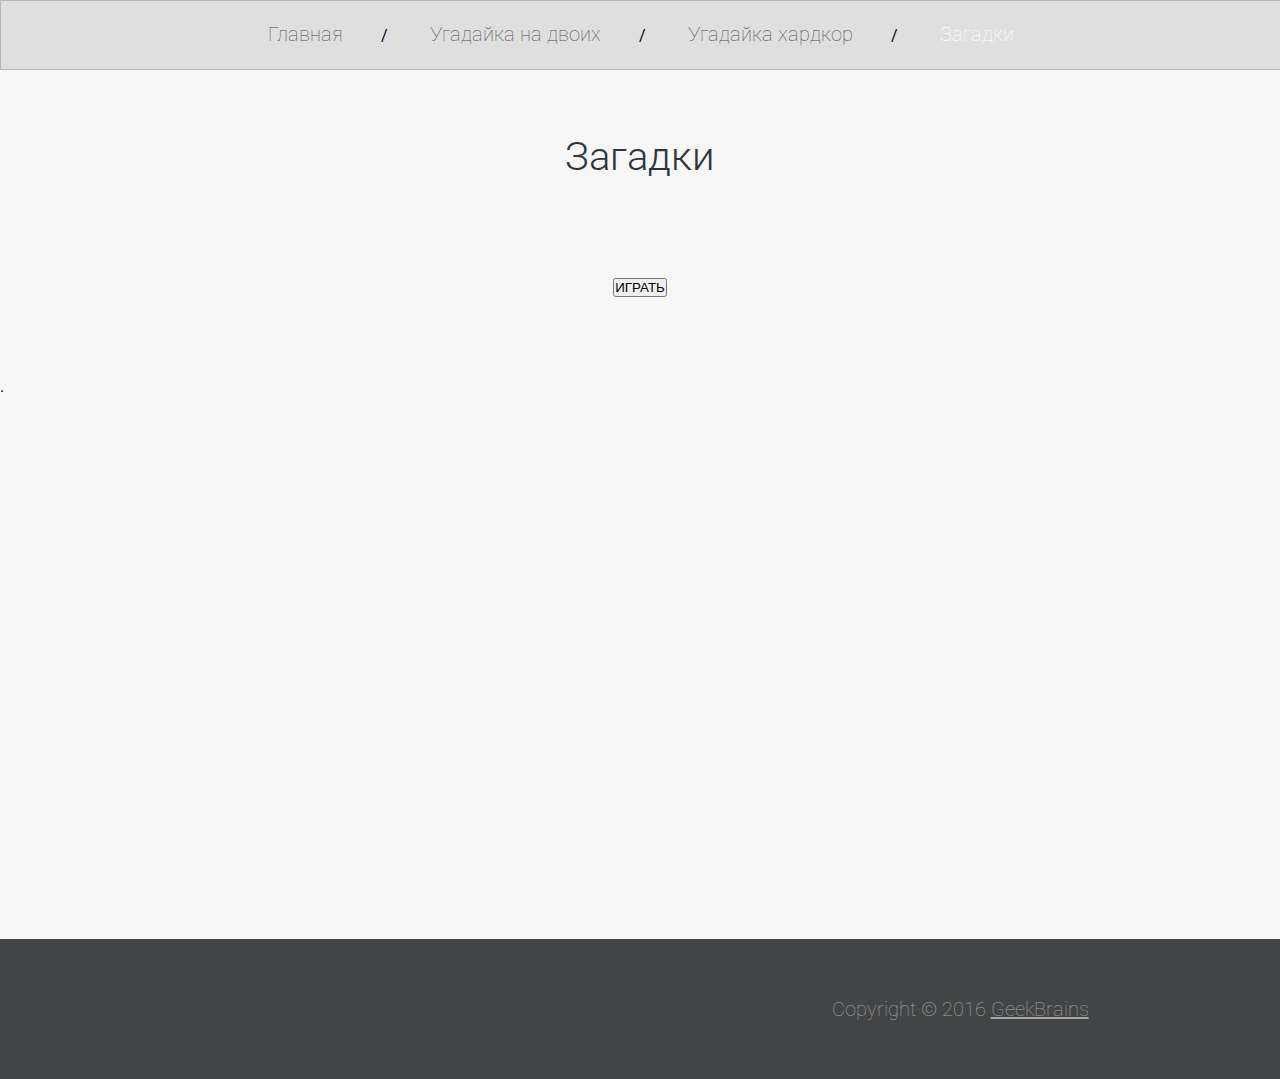
==== games/ridd2.0.html @ a2655c38 "Обнова индекса и добавление игр" ====
<!DOCTYPE html>
<html>
<head>
	<meta charset='utf-8'>
	<title>Загадки</title>
	<link rel="stylesheet" href="../style.css">
</head>
<body>
	<div id="header">
		<a href="../index.html">Главная</a><span>/</span>
		<a href="ugadajka_2players.html">Угадайка на двоих</a><span>/</span>
		<a href="ugadajka_hardcore.html">Угадайка хардкор</a><span>/</span>
		<a href="ridd2.0.html" style="color: #fff">Загадки</a>
	</div>
<div id="content">
	<h1>Загадки</h1>

	<h1><input type="button" id="start" value="ИГРАТЬ" onmouseup="gameStart()" /></h1>
	.<div class="box_text">
		<p id="outPut" style="color: green; font-weight:bold;" align="center" ></p>
	</div>
	<script type="text/javascript">
		
		function outPut(str) {
			document.getElementById('outPut').innerHTML = str;
		}

		function gameStart () {
			var count = 0;
			var right = 'жираф';
			var answ = prompt('Достает своей макушкой\nУ деревьев до верхушки,\nШея, как высокий шарф,\nДобрый, в пятнышках ...\n\n(ответ вводится строчными буквами)');

			if (answ == right){
				alert('Поздравляю!!! Вы угадали!');
				count++;
			}else
				alert('К сожалению ответ не верный...');


			 right = 'водопад';
			 answ = prompt('Он летит с обрыва вниз,\nО камни разбивается.\nГромче зверя он ревет,\nИ в пену превращается ...\n\n(ответ вводится строчными буквами)');

			if (answ == right){
				alert('Поздравляю!!! Вы угадали!');
				count++;
			}else
				alert('К сожалению ответ не верный...');


			right = 'воробей';
			answ = prompt('Не пиликает на скрипке,\nНе поет, как соловей,\nА чирикает на ветке\nНаш малышка ...\n\n(ответ вводится строчными буквами)');

			if (answ == right){
				alert('Поздравляю!!! Вы угадали!');
				count++;
			}else
				alert('К сожалению ответ не верный...');


			right = 'буратино';
			answ = prompt('Вот совсем не трудный,\nКоротенький вопрос:\nКто в чернилку сунул\nДеревянный нос? ...\n\n(ответ вводится строчными буквами)');

			if (answ == right){
				alert('Поздравляю!!! Вы угадали!');
				count++;
			}else
				alert('К сожалению ответ не верный...');

			outPut(String('Игра окончена.<br />Количество набранных баллов: <h1 style="color: red">' + count + '</h1><br />По одному баллу за каждый правильный ответ.<br />'));
		}
	</script>

</div>

<div id="footer">
	Copyright © 2016 <a href="https://geekbrains.ru/"> GeekBrains </a>
</div>

</body>
</html>
---- style.css ----
@import url(https://fonts.googleapis.com/css?family=Roboto:400,100,100italic,300,300italic,400italic,500,500italic,700,700italic,900,900italic);

* {
    margin: 0;
    padding: 0;
}

body {
    background-color: #f7f7f7;
    font-family: 'Roboto', sans-serif;
}

#header {
    border: 1px solid #b5b7ba;
    background-color: #dfdfdf;
    min-width: 1280px;
    height: 50px;
    text-align: center;
    padding-top: 18px;
}

#header #selected {
    color: #000;
}

#center {
    width: 1280px;
    margin: 0 auto;
}

#header a {
    color: #4d4d4d;
    font-size: 20px;
    font-weight: 100;
    text-align: left;
    text-decoration: none;
    height: 30px;
    line-height: 30px;
    display: inline-block;
}

#header span {
    padding: 0 38px;
}

#content {
    height: 806px;
    min-width: 1200px;
    margin: 0 auto;
}

#content h1 {
    min-width: 1200px;
    text-align: center;
    color: #2e353d;
    font-size: 40px;
    font-weight: 300;
    margin-top: 63px;
    margin-bottom: 75px;
}

#content h3 {
    color: #242424;
    font-size: 35px;
    font-weight: 300;
    text-align: left;
    margin-left: 41px;
    margin-bottom: 52px;
}

#content h5 {
    color:  #242424;
    font-size: 24px;
    text-align: left;
}

#content img {
    margin-left: 17px;
}

#content #box_text {
    width: 671px;
    background-color: #ffffff;
    float: right;
    padding: 49px 48px 51px 76px;
}

#content #box_text p {
    color: #242424;
    font-size: 24px;
    font-weight: 100;
    text-align: left;
    margin-bottom: 31px;
}

#content #box_text a  {
    color: #40678a;
    font-size: 24px;
    font-weight: 100;
    text-align: center;
    text-decoration: none;
    padding-right:30px;
}


#content .media {
    margin-right: 0;
}

#content #box {
    background-color: #ffffff;
    width: 1238px;
    height: 446px;
    margin: 0 auto;
    padding-top: 37px;
    padding-left: 38px;
}

#content #box p {
    color: #242424;
    font-size: 24px;
    font-weight: 100;
    text-align: left;
    margin-top: 37px;
    margin-bottom: 30px;
}

#content #box input {
    border: 1px solid #a0a0a0;
    background-color: #f5f5f5;
    width: 457px;
    height: 34px;
    padding-left:10px;
    font-size:20px;
    font-weight: 100;
    margin-bottom: 12px;
}

#content #box a {
    display: block;
    float: left;
    background-color:  #8cbbd3;
    color:  #ffffff;
    font-size: 24px;
    font-weight: 300;
    text-align: center;
    text-decoration: none;
    margin-top: 30px;
    padding:11px 51px;
}

#content #box a:hover {
    background-color: #5ba1d3;
}

#footer {
    background-color: #434445;
    min-width: 1920px;
    height: 140px;
    margin: 0 auto;
    text-align: center;
    color: #a4a4a4;
    font-size: 20px;
    font-weight: 100;
    line-height: 140px;
}

#footer a {
    color: inherit;
}
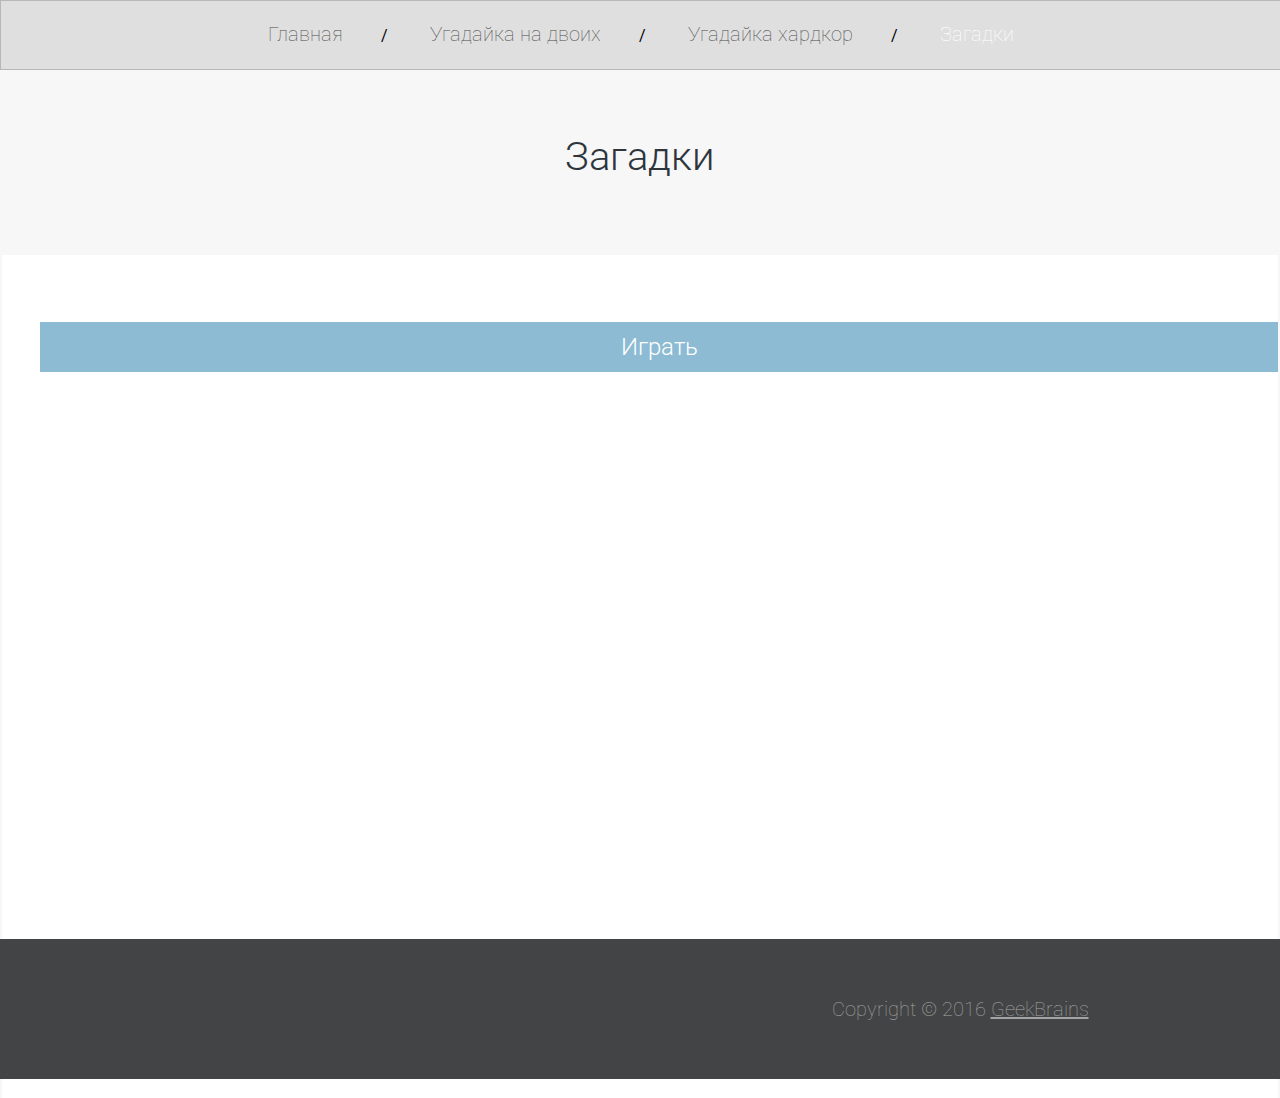
==== commit 044c99c8: "Upgrade" ====
--- a/games/ridd2.0.html
+++ b/games/ridd2.0.html
@@ -14,11 +14,14 @@
 	</div>
 <div id="content">
 	<h1>Загадки</h1>
-
-	<h1><input type="button" id="start" value="ИГРАТЬ" onmouseup="gameStart()" /></h1>
-	.<div class="box_text">
-		<p id="outPut" style="color: green; font-weight:bold;" align="center" ></p>
-	</div>
+		<div id="box">
+			<a href="#" onclick="gameStart();">Играть</a>
+			
+				<p id="outPut" style="color: green; font-weight:bold;" align="center" ></p>
+			
+		</div>
+	<!--<h1><input type="button" id="start" value="ИГРАТЬ" onmouseup="gameStart()" /></h1>-->
+	
 	<script type="text/javascript">
 		
 		function outPut(str) {
--- a/style.css
+++ b/style.css
@@ -110,17 +110,18 @@
 #content #box {
     background-color: #ffffff;
     width: 1238px;
-    height: 446px;
+    height: 100%;
     margin: 0 auto;
     padding-top: 37px;
     padding-left: 38px;
+    align-self: center;
 }
 
 #content #box p {
     color: #242424;
     font-size: 24px;
     font-weight: 100;
-    text-align: left;
+
     margin-top: 37px;
     margin-bottom: 30px;
 }
@@ -138,7 +139,7 @@
 
 #content #box a {
     display: block;
-    float: left;
+
     background-color:  #8cbbd3;
     color:  #ffffff;
     font-size: 24px;
